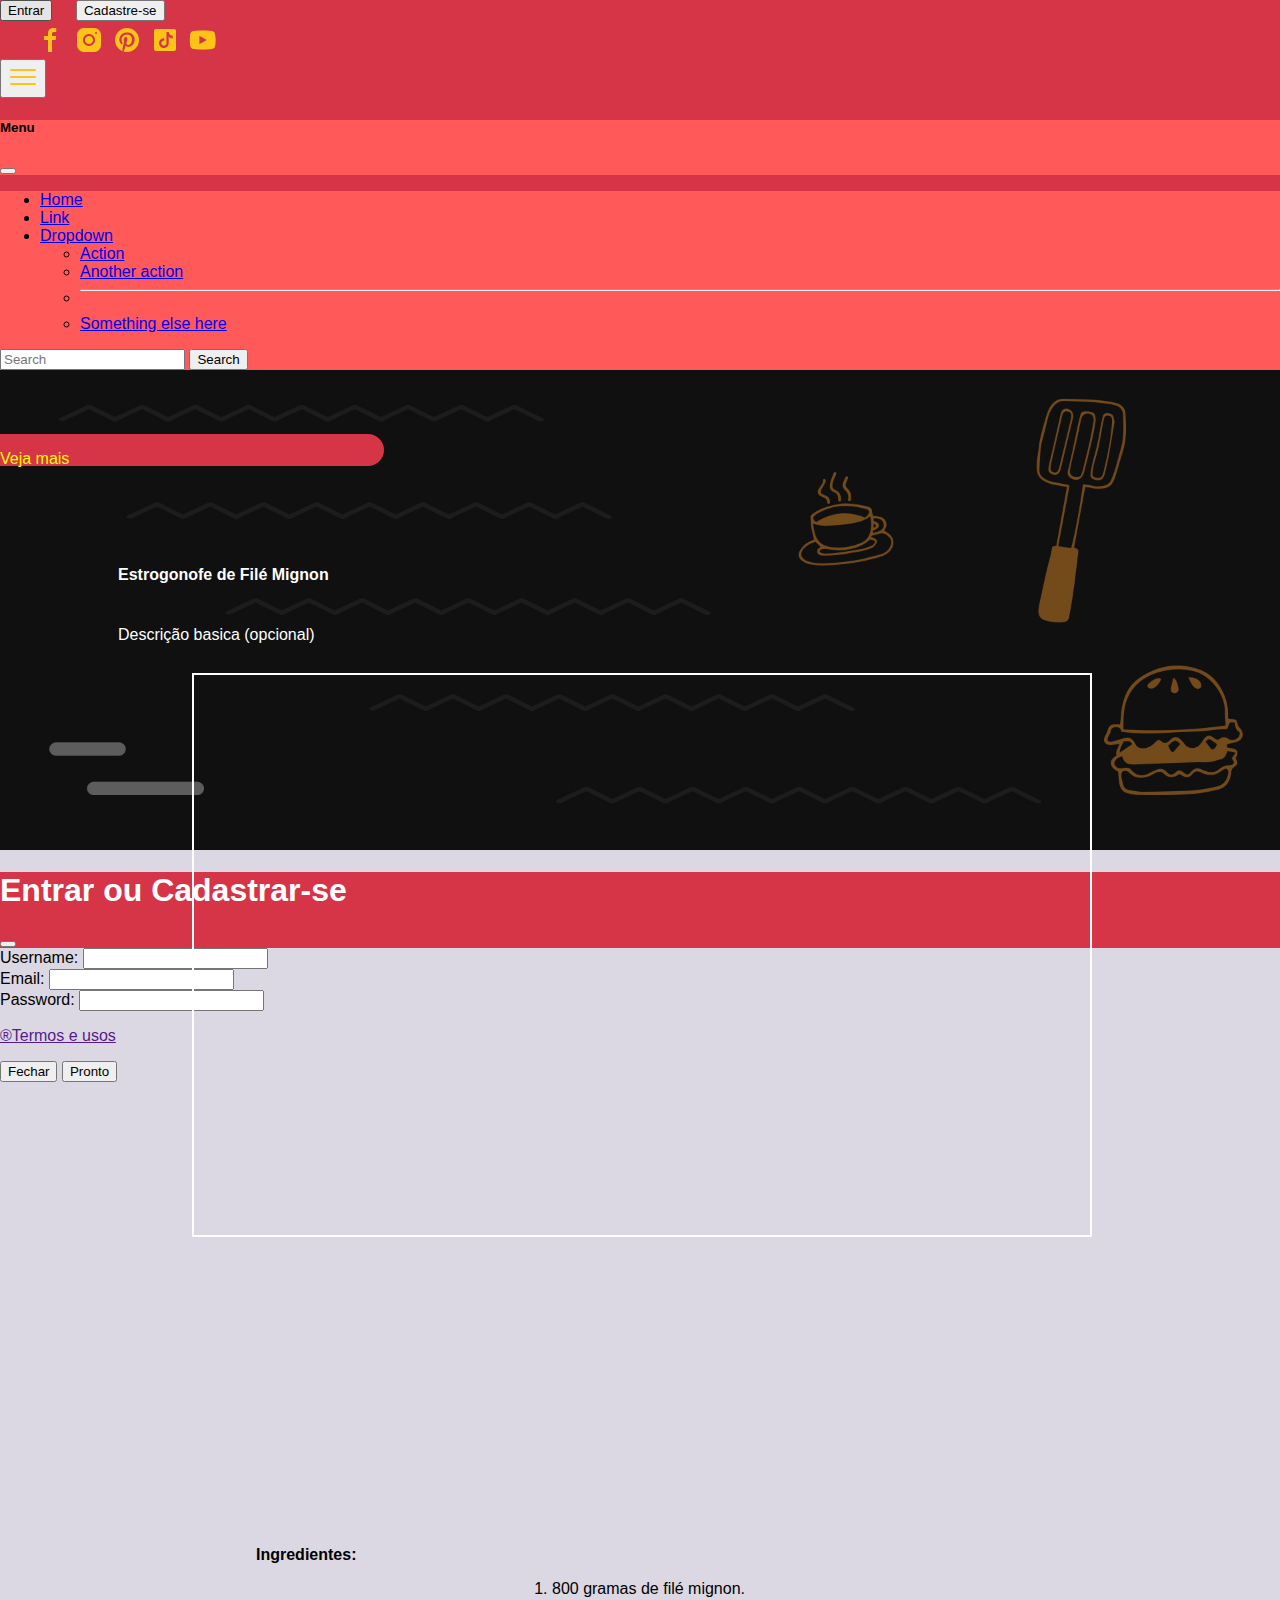
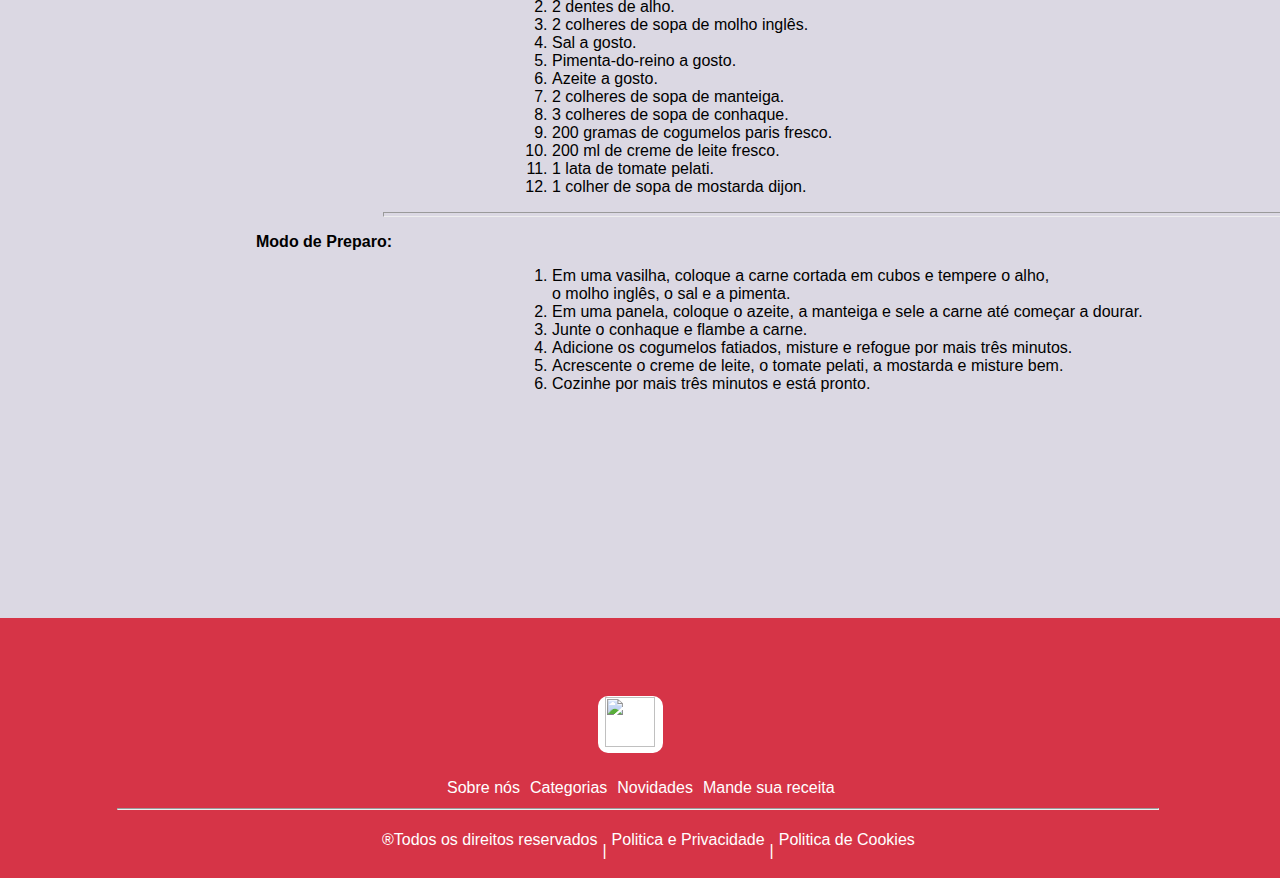
==== estrogonofe.html @ 7e4cd304 "NEW" ====
<!DOCTYPE html>

<!DOCTYPE html>

<html>
	<head>
		<link rel="icon" type="image/png" href="imagens/icon.png"> 
		<link rel="stylesheet" type="text/css" href="estilo/style.css">
		<meta charset="utf-8">
		<title>Torta cremosa - Adoro Receitas</title>
		<link href="https://cdn.jsdelivr.net/npm/bootstrap@5.3.0-alpha1/dist/css/bootstrap.min.css" rel="stylesheet" integrity="sha384-GLhlTQ8iRABdZLl6O3oVMWSktQOp6b7In1Zl3/Jr59b6EGGoI1aFkw7cmDA6j6gD" crossorigin="anonymous">
	</head>
	<body class="fundo">
		
		<nav class="navbar cor-principal">
		  <div class="container-fluid">

		   	<nav class="navbar cor-principal dentro-navbar">
		   	  <form class="container-fluid justify-content-start">
		   	    <button type="button" class="btn btn-warning" data-bs-toggle="modal" data-bs-target="#exampleModal" data-bs-whatever="@mdo">Entrar</button>
		   	    <button type="button" class="btn btn-outline-warning pos-btn" data-bs-toggle="modal" data-bs-target="#exampleModal" data-bs-whatever="@mdo">Cadastre-se</button>

		   	    <div class="icons-sociais">
		   	    	<img src="imagens/redes-sociais-icons/facebook.png" title="Facebook">
		   	    	<img src="imagens/redes-sociais-icons/instagram.png" title="Instagram">
		   	    	<img src="imagens/redes-sociais-icons/pinterest.png" title="Pinterest">
		   	    	<img src="imagens/redes-sociais-icons/tik_tok.png" title="Tik Tok">
		   	    	<img src="imagens/redes-sociais-icons/youtube.png" title="Youtube">
		   	    </div>
		   	    
		   	  </form>

		   	</nav>
		    
		    <button class="navbar-toggler" type="button" data-bs-toggle="offcanvas" data-bs-target="#offcanvasDarkNavbar" aria-controls="offcanvasDarkNavbar">
		      <span class="border-menu" title="Menu"><img src="imagens/redes-sociais-icons/more.png"></span>
		    </button>
		    <div class="offcanvas offcanvas-end text-bg-dark" tabindex="-1" id="offcanvasDarkNavbar" aria-labelledby="offcanvasDarkNavbarLabel">
		      <div class="offcanvas-header cor-secundaria">
		        <h5 class="offcanvas-title" id="offcanvasDarkNavbarLabel">Menu</h5>
		        <button type="button" class="btn-close btn-close-white" data-bs-dismiss="offcanvas" aria-label="Close"></button>
		      </div>
		      <div class="offcanvas-body cor-secundaria">
		        <ul class="navbar-nav justify-content-end flex-grow-1 pe-3">
		          <li class="nav-item">
		            <a class="nav-link active" aria-current="page" href="index.html">Home</a>
		          </li>
		          <li class="nav-item">
		            <a class="nav-link" href="#">Link</a>
		          </li>
		          <li class="nav-item dropdown">
		            <a class="nav-link dropdown-toggle" href="#" role="button" data-bs-toggle="dropdown" aria-expanded="false">
		              Dropdown
		            </a>
		            <ul class="dropdown-menu dropdown-menu-dark">
		              <li><a class="dropdown-item" href="#">Action</a></li>
		              <li><a class="dropdown-item" href="#">Another action</a></li>
		              <li>
		                <hr class="dropdown-divider">
		              </li>
		              <li><a class="dropdown-item" href="#">Something else here</a></li>
		            </ul>
		          </li>
		        </ul>
		        <form class="d-flex mt-3" role="search">
		          <input class="form-control me-2" type="search" placeholder="Search" aria-label="Search">
		          <button class="btn btn-warning" type="submit">Search</button>
		        </form>
		      </div>
		    </div>
		  </div>
		</nav>

		<div class="banner">
			<div class="sobre"></div>
			<div class="titulo-banner">
				<p class="fs-3" id="one">Estrogonofe de Filé Mignon</p>
				<p class="fs-6" id="duo">Descrição basica (opcional)</p>
			</div>
			<img src="imagens/banner-3.jpg">
			<div class="destaque-banner fs-5 cor-principal text-center">
				<p>Veja mais</p>
			</div>

			<iframe class="video" src="https://www.youtube.com/embed/XMkR__gwTwI" title="YouTube video player" frameborder="0" allow="accelerometer; autoplay; clipboard-write; encrypted-media; gyroscope; picture-in-picture; web-share" allowfullscreen></iframe>
			
		</div>

		<div class="modal fade" id="exampleModal" tabindex="-1" aria-labelledby="exampleModalLabel" aria-hidden="true">
		  <div class="modal-dialog">
		    <div class="modal-content">
		      <div class="modal-header head-modal">
		        <h1 class="modal-title fs-5" id="exampleModalLabel">Entrar ou Cadastrar-se</h1>
		        <button type="button" class="btn-close" data-bs-dismiss="modal" aria-label="Close"></button>
		      </div>
		      <div class="modal-body">
		        <form>
		          <div class="mb-3">
		            <label for="recipient-name" class="col-form-label">Username:</label>
		            <input type="text" class="form-control" id="recipient-name" placeholder="">
		          </div>
		          <div class="mb-3">
		            <label for="message-text" class="col-form-label">Email:</label>
		            <input type="text" class="form-control" id="" placeholder="">
		          </div>
		          <div class="mb-3">
		          	<label for="message-text" class="col-form-label">Password:</label>
		          	<input type="password" class="form-control" placeholder="">
		          </div>
		        </form>
		      </div>
		      <div class="modal-footer">
		      	<a href=""><p class="">®Termos e usos</p></a>
		        <button type="button" class="btn btn-secondary" data-bs-dismiss="modal">Fechar</button>
		        <button type="button" class="btn btn-warning">Pronto</button>
		      </div>
		    </div>
		  </div>
		</div>

		<div class="conteudo-receita">
			
			<div class="ingredientes">
				<div class="aling-ingr">
					<p class="titulo-ingr fs-3">Ingredientes:</p>
					<ol type="circle">
						<li>800 gramas de filé mignon.</li>
						<li>2 dentes de alho.</li>
						<li>2 colheres de sopa de molho inglês.</li>
						<li>Sal a gosto.</li>
						<li>Pimenta-do-reino a gosto.</li>
						<li>Azeite a gosto.</li>
						<li>2 colheres de sopa de manteiga.</li>
						<li>3 colheres de sopa de conhaque.</li>
						<li>200 gramas de cogumelos paris fresco.</li>
						<li>200 ml de creme de leite fresco.</li>
						<li>1 lata de tomate pelati.</li>
						<li>1 colher de sopa de mostarda dijon.</li>
					</ol>
					
					<hr class="linha-video">

					<p class="titulo-ingr fs-3">Modo de Preparo:</p>
					<ol type="1">
						<li>Em uma vasilha, coloque a carne cortada em cubos e tempere o alho, <br>o molho inglês, o sal e a pimenta.</li>
						<li>Em uma panela, coloque o azeite, a manteiga e sele a carne até começar a dourar.</li>
						<li>Junte o conhaque e flambe a carne.</li>
						<li>Adicione os cogumelos fatiados, misture e refogue por mais três minutos.</li>
						<li>Acrescente o creme de leite, o tomate pelati, a mostarda e misture bem.</li>
						<li>Cozinhe por mais três minutos e está pronto.</li>
					</ol>

				</div>
				
			</div>

		</div>

		<div class="rodape cor-principal">
			<footer>
				<div class="bot zoom">
					<img src="https://cdn.jsdelivr.net/gh/devicons/devicon/icons/bootstrap/bootstrap-original.svg" />
				</div>
				<div class="conteudo-footer-2 text-center">
					<p class="inter">Sobre nós</p>
					<p class="inter">Categorias</p>
					<p class="inter">Novidades</p>
					<p class="inter">Mande sua receita</p>
				</div>
				<hr class="linha">
				<div class="conteudo-footer-1">
					<p class="inter fs-6">®Todos os direitos reservados</p>
					<p class="fw-bold fs-6">| </p>
					<p class="inter fs-6">Politica e Privacidade</p>
					<p class="fw-bold fs-6">| </p>
					<p class="inter fs-6">Politica de Cookies</p>
				</div>
			</footer>
		</div>
		<script src="https://cdn.jsdelivr.net/npm/bootstrap@5.3.0-alpha1/dist/js/bootstrap.bundle.min.js" integrity="sha384-w76AqPfDkMBDXo30jS1Sgez6pr3x5MlQ1ZAGC+nuZB+EYdgRZgiwxhTBTkF7CXvN" crossorigin="anonymous"></script>
	</body>
</html>
---- estilo/style.css ----
.sombra{
  -webkit-box-shadow: 9px -7px 5px rgba(50, 50, 50, 0.77);
  -moz-box-shadow:    9px -7px 5px rgba(50, 50, 50, 0.77);
  box-shadow:         9px -7px 5px rgba(50, 50, 50, 0.77);
}
.zoom {
  overflow: hidden;
}

.zoom img{
  max-width: 100%;
  -moz-transition: all 0.3s;
  -webkit-transition: all 0.3s;
  transition: all 0.3s;
}
.vid-home{
	border: 2px solid white;
}
.zoom:hover img{
	cursor: pointer;
  -moz-transform: scale(1.1);
  -webkit-transform: scale(1.1);
  transform: scale(1.1);
}
.cor-principal{
	background-color: #d63447;
}
.cor-secundaria{
	background-color: #ff5959;
}
.fundo{
	overflow: None;
	font-family: "Open Sans",sans-serif;
	background-color: #dbd8e3;
	margin: 0;
	padding: 0;
}
.rodape{
	padding: 10px;
	width: 100%;
	height: 15rem;
	position: relative;
	top: 100%;
}
.linha{
	color: white;
	width: 80%;
	position: absolute;
	top: 70%;
	left: 9%;
}
.conteudo-footer-1{
	color: white;
	width: 50%;
	height: 2rem;
	display: flex;
	position: absolute;
	top: 80%;
	left: 29%;
}
.conteudo-footer-2{
	display: flex;
	color: white;
	position: absolute;
	top: 60%;
	left: 34%;
}
.inter{
	margin: 5px;
}
.inter:hover{
	color: yellow;
	cursor: pointer;
}
.banner{
	background-color: black;
	width: 100%;
	height: 30rem;
	position: relative;
}
.banner img{
	width: 100%;
	height: 30rem;
}
.sobre{
	background-color: black;
	opacity: 45%;
	position: absolute;
	width: 100%;
	height: 100%;
}
#one{
	font-weight: bold;
	color: white;
	position: absolute;
	top: 180px;
	left: 118px;
}
#duo{
	color: white;
	position: absolute;
	top: 240px;
	left: 118px;
}
.logo{
	width: 100%;
	height: 12rem;
	
}
.logo img{
	position: absolute;
	left: 40%;
}
.pos-btn{
	position: relative;
	left: 3%;
}
.dentro-navbar{
	width: 50%;
}
.icons-sociais{
	display: flex;
	position: relative;
	left: 5%;

}
.icons-sociais img{
	padding: 4px;
}
.icons-sociais img:hover{
	border: 0.5px solid yellow;
	border-radius: 50%;
	cursor: pointer;
	height: 18%;
	width: 18%;
}
.destaque-banner{
	border-top-right-radius: 20px;
	border-end-end-radius: 20px;
	color: yellow;
	width: 30%;
	height: 2rem;
	position: absolute;
	bottom: 80%;
}
.destaque-banner:hover{
	border-bottom: 2px solid yellow;
	border-right: 2px solid yellow;
	border-top: 2px solid yellow;
}
.cat{
	position: absolute;
	bottom: 66%;
	left: 9%;
	display: flex;
	height: 2.8rem;
	width: 20%;
}
.cat p{
	width: 30%;
	background-color: #f2f2f2;
	color: #d63447;
	border-radius: 25px;
	padding: 5px;
	margin: 5px;
}
.cat p:hover, .outer:hover{
	cursor: pointer;
	border: 3px solid #d63447;
}
.bot{
	border-radius: 10px;
	background-color: white;
	position: absolute;
	top: 30%;
	left: 46%;
	height: 22%;
	width: 5%;
}
.bot img{
	position: relative;
	left: 11%;
	top: 2%;
	height: 50px;
	width: 50px;
}
.head-modal{
	background-color: #d63447;
	color: white;
}
.conteudo-home{
	width: 100%;
	height: 218rem;
}
.text-home{
	position: relative;
	left: 11%;
	top: 2%;
}
.list-home{
	list-style-type: decimal;
	position: relative;
	left: 11%;
	top: 4%;
	margin: 10px;
}
.list-home img,iframe{
	width: 500px;
	height: 350px;
	margin-bottom: 3%;
}
.cor-link-home{
	text-decoration: none;
	color: #d63447;
}
.cor-link-home:hover{
	text-decoration: underline;
}
.linha-dark{
	color: black;
	width: 80%;
	position: relative;
	left: 10%;
	top: 5%;
}
.num-pag{
	position: relative;
	left: 38%;
}
.conteudo-pag-3{
	width: 100%;
	height: 70rem;
}
.outer{
	text-decoration: none;
	padding: 5px;
	border-radius: 25px;
	background-color: white;
	color: #d63447;
	position: absolute;
	top: 60%;
	left: 9%;
	height: 2.3rem;
}
.conteudo-receita{
	width: 100%;
	height: 70rem;
}
.video{
	position: absolute;
	left: 15%;
	top: 63%;
	border: 2px solid white;
	height: 35rem;
	width: 70%;
}
.linha-video{
	position: relative;
	width: 70%;
	top: 50%;
	right: 25%;
	height: 3px;
}
.ingredientes{
	position: relative;
	top: 40%;
	width: 100%;
}
.titulo-ingr{
	position: relative;
	right: 20%;
	font-weight: bold;
}
.aling-ingr{
	position: relative;
	left: 40%;
}
.obs{
	color: red;
}
.conteudo-receita-maracuja{
	width: 100%;
	height: 80rem;
}
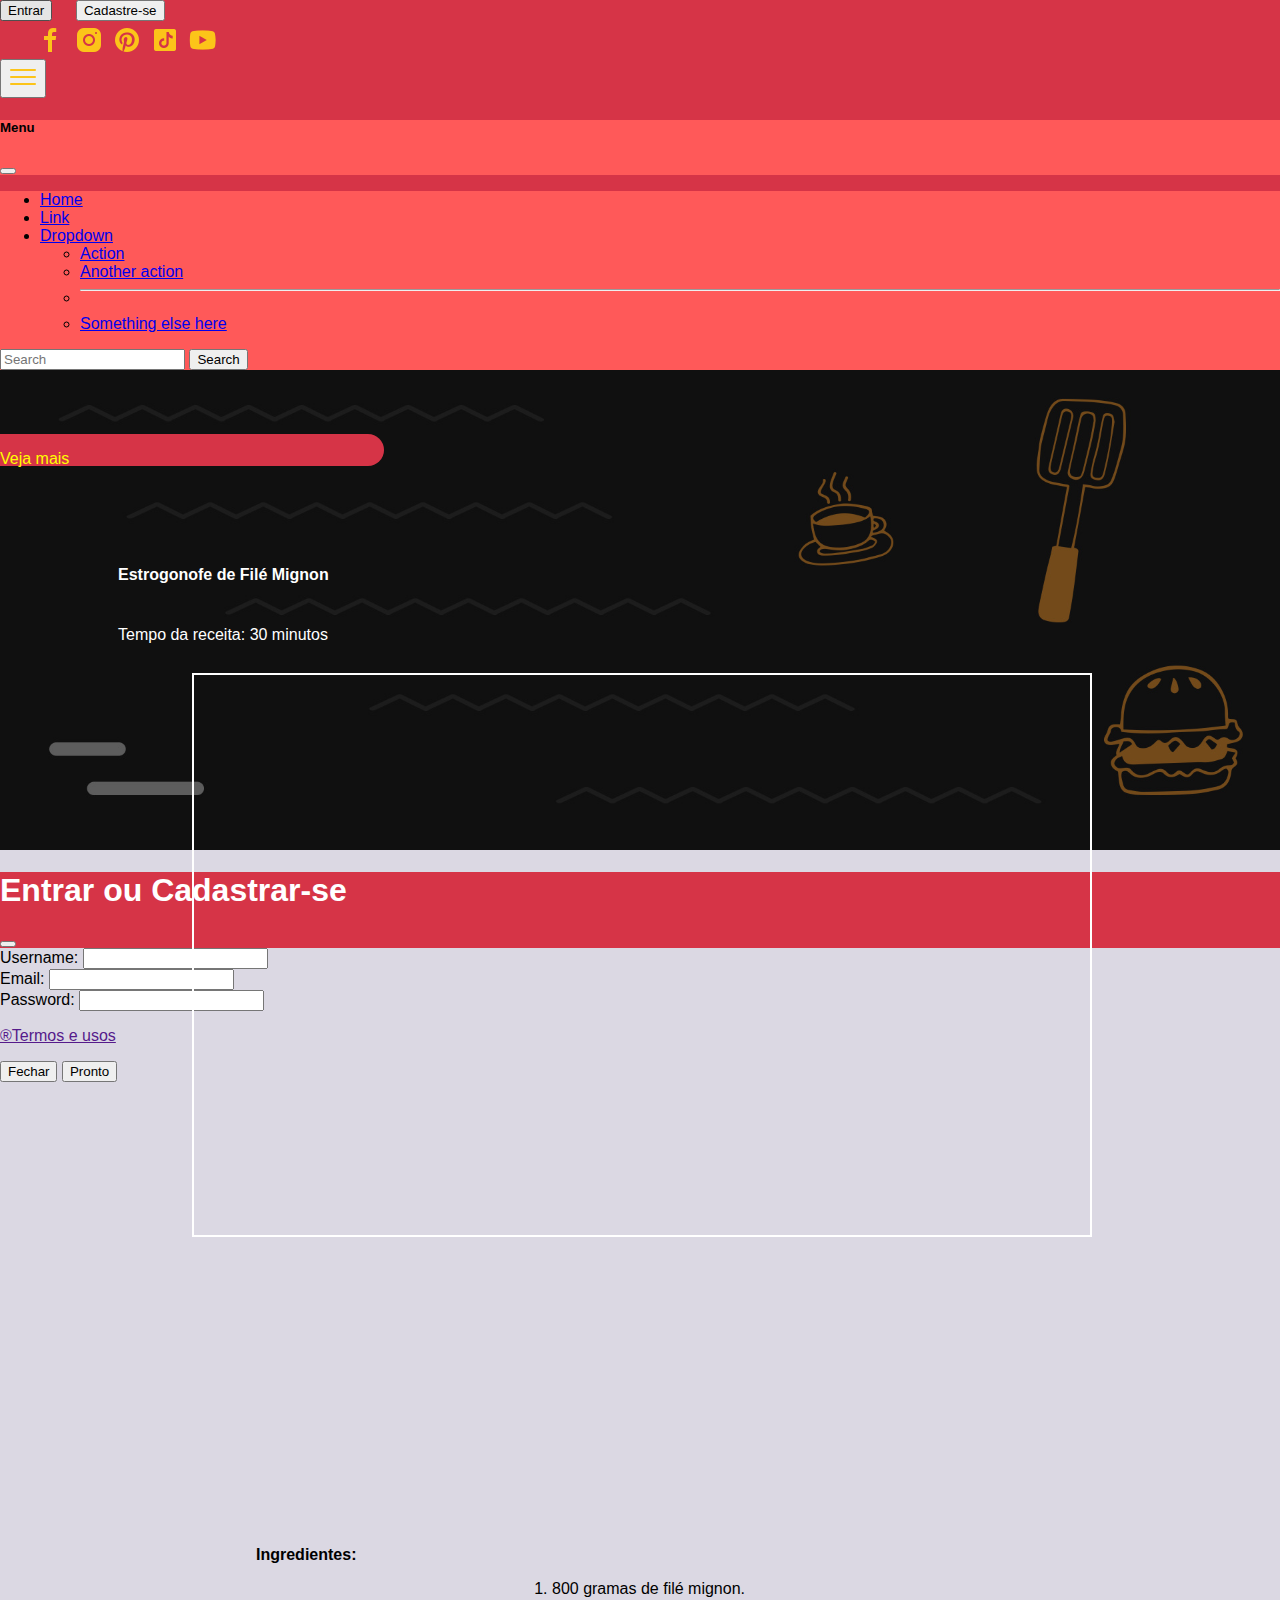
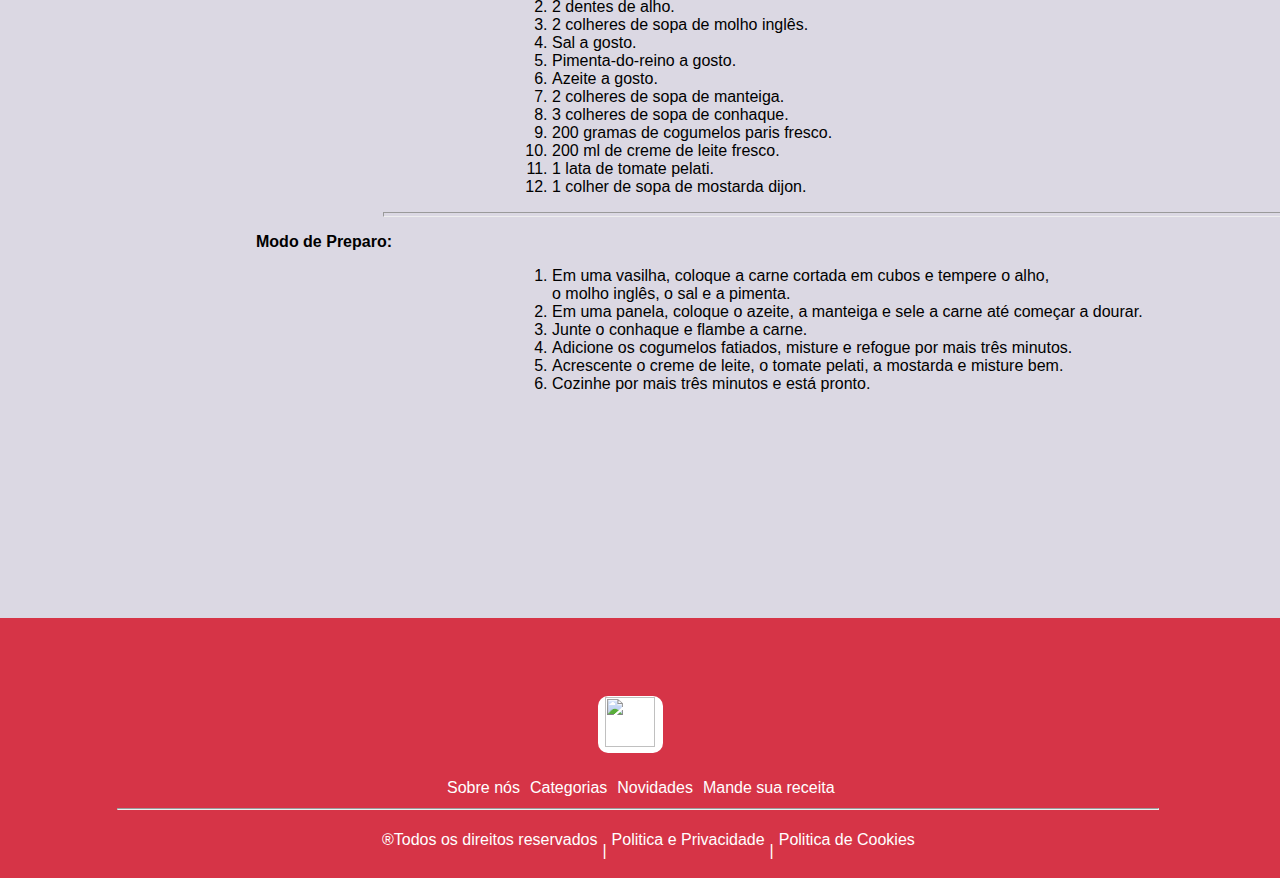
==== commit 3cc7b36d: "Merge pull request #1 from Weest0/develop" ====
--- a/estrogonofe.html
+++ b/estrogonofe.html
@@ -7,7 +7,7 @@
 		<link rel="icon" type="image/png" href="imagens/icon.png"> 
 		<link rel="stylesheet" type="text/css" href="estilo/style.css">
 		<meta charset="utf-8">
-		<title>Torta cremosa - Adoro Receitas</title>
+		<title>Estrogonofe de Filé Mignon - Adoro Receitas</title>
 		<link href="https://cdn.jsdelivr.net/npm/bootstrap@5.3.0-alpha1/dist/css/bootstrap.min.css" rel="stylesheet" integrity="sha384-GLhlTQ8iRABdZLl6O3oVMWSktQOp6b7In1Zl3/Jr59b6EGGoI1aFkw7cmDA6j6gD" crossorigin="anonymous">
 	</head>
 	<body class="fundo">
@@ -75,12 +75,14 @@
 			<div class="sobre"></div>
 			<div class="titulo-banner">
 				<p class="fs-3" id="one">Estrogonofe de Filé Mignon</p>
-				<p class="fs-6" id="duo">Descrição basica (opcional)</p>
+				<p class="fs-6" id="duo">Tempo da receita: 30 minutos</p>
 			</div>
 			<img src="imagens/banner-3.jpg">
-			<div class="destaque-banner fs-5 cor-principal text-center">
-				<p>Veja mais</p>
-			</div>
+			<a href="index.html">
+				<div class="destaque-banner fs-5 cor-principal text-center">
+					<p>Veja mais</p>
+				</div>
+			</a>
 
 			<iframe class="video" src="https://www.youtube.com/embed/XMkR__gwTwI" title="YouTube video player" frameborder="0" allow="accelerometer; autoplay; clipboard-write; encrypted-media; gyroscope; picture-in-picture; web-share" allowfullscreen></iframe>
 			
--- a/estilo/style.css
+++ b/estilo/style.css
@@ -190,7 +190,7 @@
 }
 .conteudo-home{
 	width: 100%;
-	height: 218rem;
+	height: 100%;
 }
 .text-home{
 	position: relative;
@@ -281,4 +281,20 @@
 .conteudo-receita-maracuja{
 	width: 100%;
 	height: 80rem;
+}
+.categoria{
+	width: 100%;
+	position: relative;
+	top: 5%;
+}
+.pos{
+	justify-content: center;
+	align-items: center;
+	text-align: center;
+	padding: 10px;
+	display: flex;
+}
+.sep{
+	width: 5%;
+	height: 100%;
 }